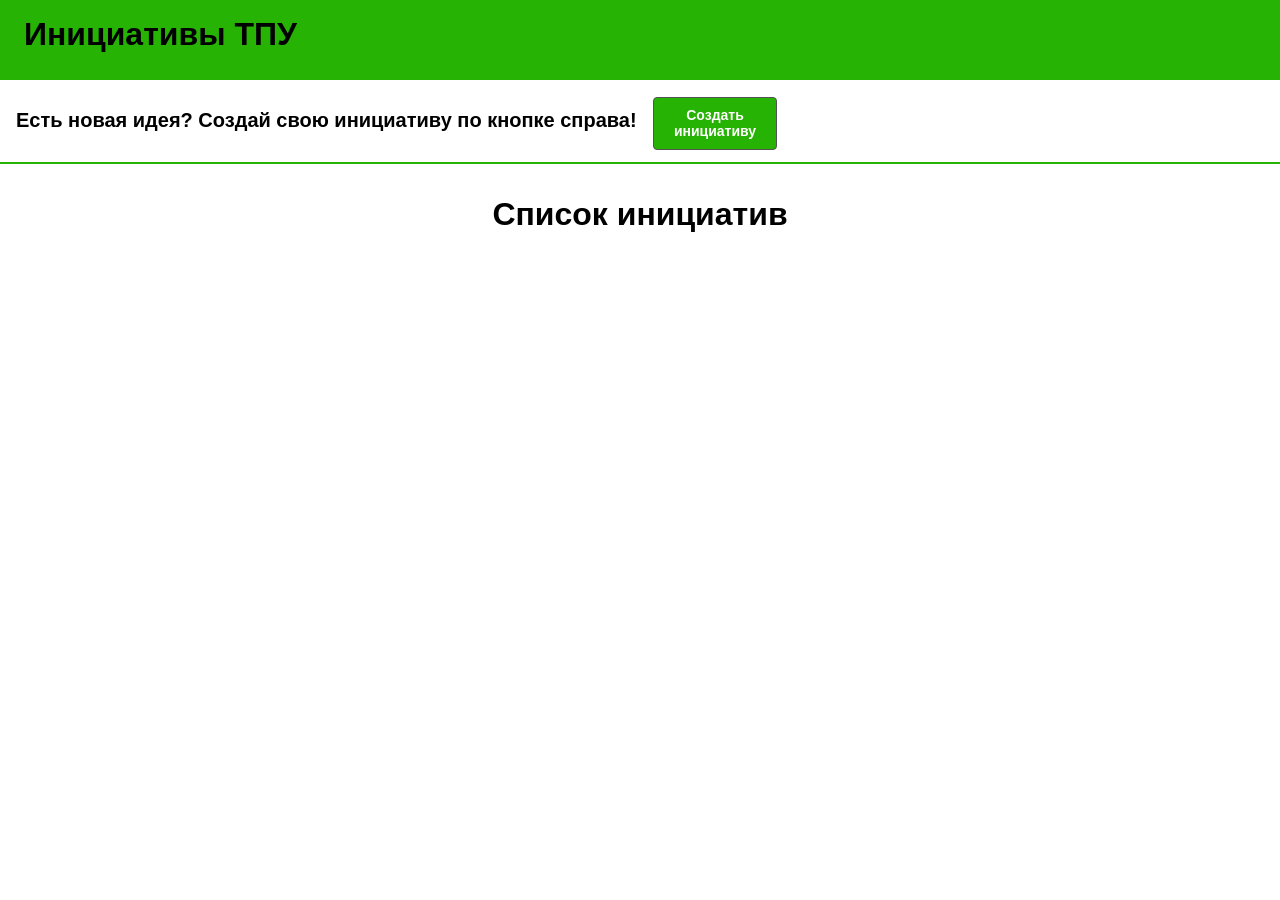
==== main page/index.html @ b29ae510 "половина основной страницы" ====
<!DOCTYPE html>
<html lang="en">
    <head>
        <script src="script.js" defer></script>
        <link rel="stylesheet" href="style.css" />
        <title>Центр инициатив ТПУ</title>
        <meta charset="UTF-8">
    </head>
<body >
    <div class="top-line">
        <h1>Инициативы ТПУ</h1>
    </div>
    <div class="down-line">
        <h2>Есть новая идея? Создай свою инициативу по кнопке справа!</h2>
        <button type="button" class="create-initiative-button">Создать инициативу</button>
    </div>
    <h3 class="h3">Список инициатив</h3>
</body>
</html>
---- main page/style.css ----
html,
body {
    font-family: 'Segoe UI', Tahoma, Geneva, Verdana, sans-serif;
    margin: 0;
}

.top-line {
    width: 100%;
    min-height: 5rem;
    padding: 1rem 1rem 0;
    box-sizing: border-box;
    background-color: #26b303;
}

h1 {
    padding-left: 0.5rem;
    margin: 0;
    text-align: left;
}
.down-line {
    width: 100%;
    display: flex;
    align-items: center;
    gap: 1rem;
    padding: 0.75rem 1rem;
    box-sizing: border-box;
    border-bottom: 2px solid #26b303;
}

.down-line h2 {
    margin: 0;
    font-size: 1.25rem;
}

.create-initiative-button {
    padding: 0.6rem 1rem;
    display: block;
    margin-top: 0.3rem;
    width: 10%;
    box-sizing: border-box;
    border: 1px solid #535353;
    border-radius: 4px;
    background-color: #26b303;
    color: #ffffff;
    cursor: pointer;
    font-size: 14px;
    font-weight: 600;
}

.h3 {
    text-align: center;
    font-size: 2rem;
}
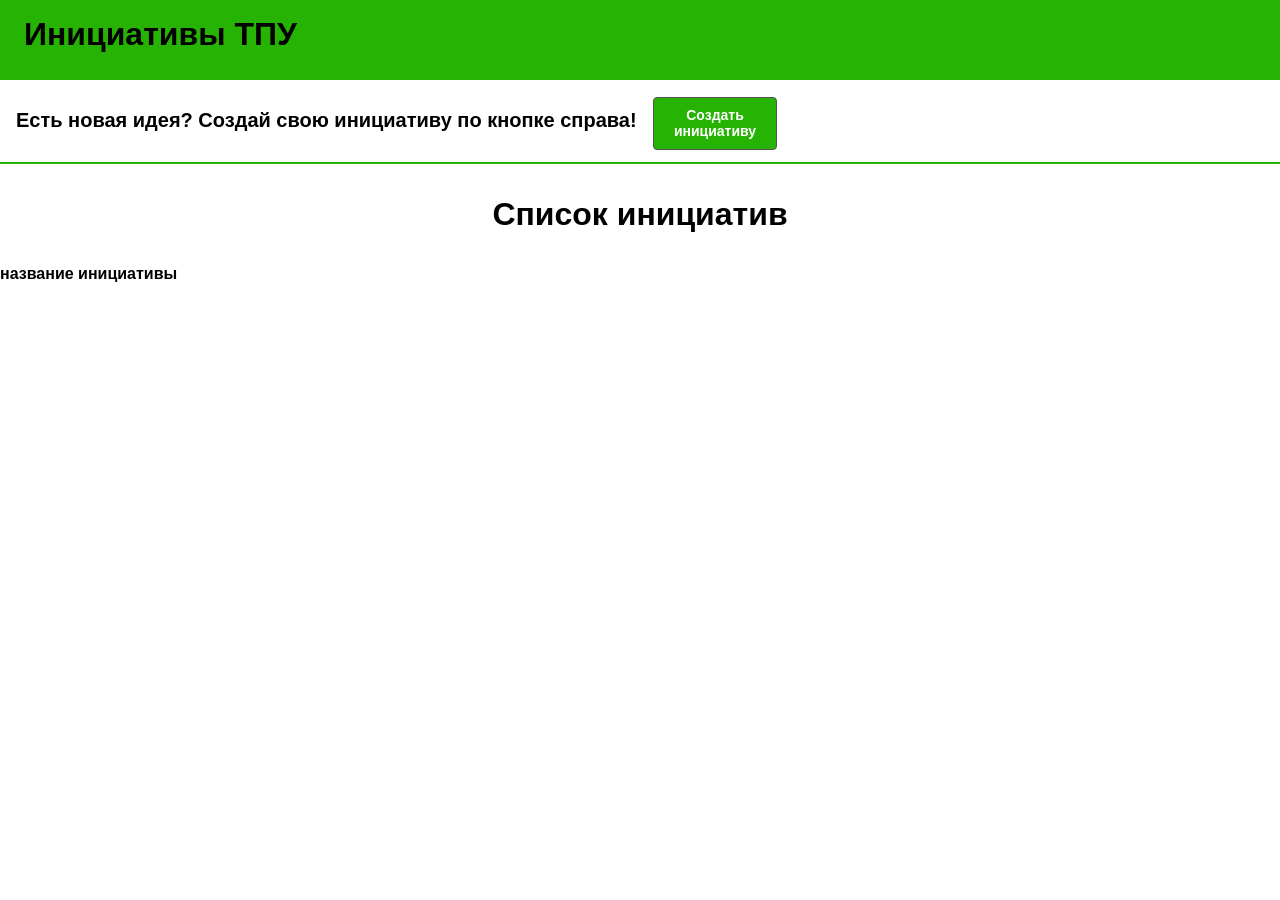
==== commit 7748dc46: "чучут страница создания инициативы" ====
--- a/main page/index.html
+++ b/main page/index.html
@@ -15,5 +15,10 @@
         <button type="button" class="create-initiative-button">Создать инициативу</button>
     </div>
     <h3 class="h3">Список инициатив</h3>
+    <section class="initiatives-list">
+        <div class="initiative-item">
+            <h4>название инициативы</h4>
+        </div>
+    </section>
 </body>
 </html>
